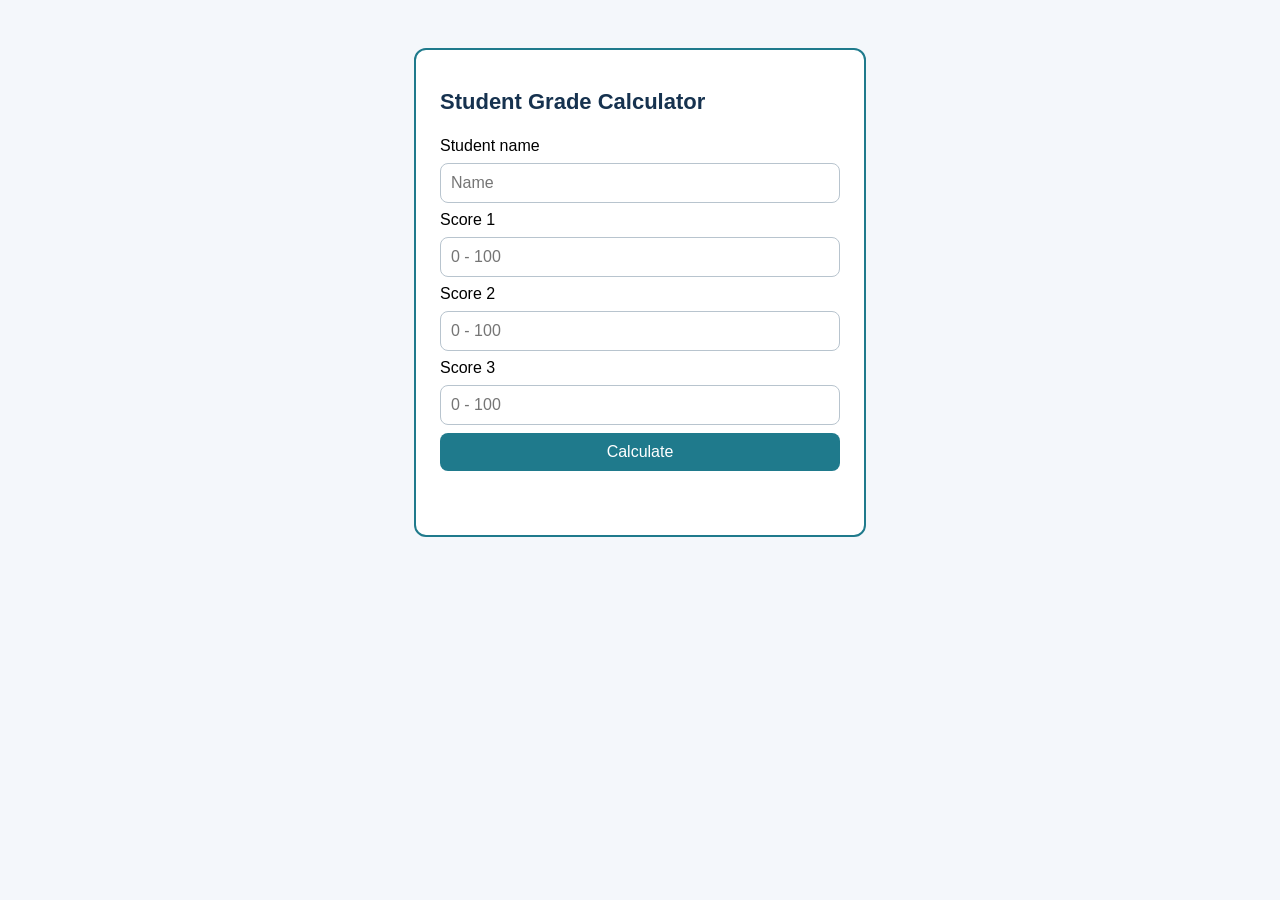
==== practice/grade-calculator/index.html @ a027a9bd "Day 6: grade calculator" ====
<!DOCTYPE html>
<html lang="en">
<head>
    <meta charset="UTF-8">
    <meta name="viewport" content="width=device-width, initial-scale=1.0">
    <title>Student Grade Calculator</title>
    <link rel="stylesheet" href="style.css">
</head>
<body>
    <div class="box">
        <h1>Student Grade Calculator</h1>

        <label for="studentName">Student name</label>
        <input type="text" id="studentName" placeholder="Name">

        <label for="score1">Score 1</label>
        <input type="number" id="score1" placeholder="0 - 100">

        <label for="score2">Score 2</label>
        <input type="number" id="score2" placeholder="0 - 100">

        <label for="score3">Score 3</label>
        <input type="number" id="score3" placeholder="0 - 100">

        <button id="calcBtn">Calculate</button>

        <p id="result"></p>
    </div>

    <script src="script.js"></script>
</body>
</html>
---- practice/grade-calculator/style.css ----
body {
    font-family: Arial, sans-serif;
    background-color: #f4f7fb;
    display: flex;
    justify-content: center;
    padding: 40px 16px;
}

.box {
    width: 100%;
    max-width: 400px;
    background: white;
    padding: 24px;
    border-radius: 12px;
    border: 2px solid #1f7a8c;
    display: flex;
    flex-direction: column;
    gap: 8px;
}

h1 {
    color: #16324f;
    font-size: 22px;
}

input {
    padding: 10px;
    border: 1px solid #b8c4ce;
    border-radius: 8px;
    font-size: 16px;
}

button {
    padding: 10px;
    background-color: #1f7a8c;
    color: white;
    border: none;
    border-radius: 8px;
    font-size: 16px;
    cursor: pointer;
}

#result {
    font-weight: bold;
}
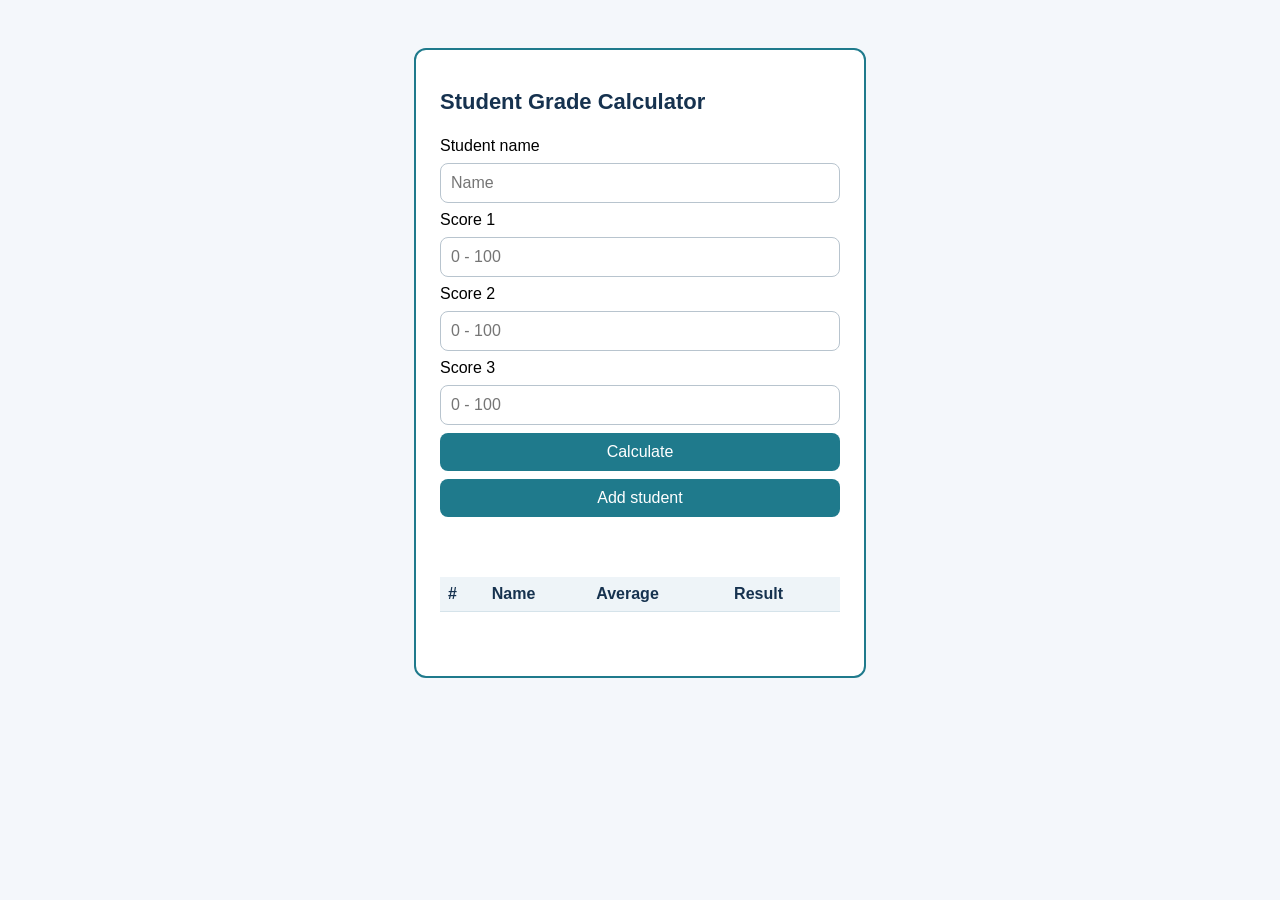
==== commit 9ee39cca: "Day 7: week 1 review notes" ====
--- a/practice/grade-calculator/index.html
+++ b/practice/grade-calculator/index.html
@@ -23,6 +23,24 @@
         <input type="number" id="score3" placeholder="0 - 100">
 
         <button id="calcBtn">Calculate</button>
+                <button id="calcBtn">Add student</button>
+
+        <p id="message" class="message"></p>
+
+        <table id="resultsTable">
+            <thead>
+                <tr>
+                    <th>#</th>
+                    <th>Name</th>
+                    <th>Average</th>
+                    <th>Result</th>
+                </tr>
+            </thead>
+            <tbody id="resultsBody"></tbody>
+        </table>
+
+        <p id="summary" class="summary"></p>
+    </div>
 
         <p id="result"></p>
     </div>
--- a/practice/grade-calculator/style.css
+++ b/practice/grade-calculator/style.css
@@ -42,4 +42,26 @@
 
 #result {
     font-weight: bold;
-}+}
+table {
+    width: 100%;
+    border-collapse: collapse;
+    margin-top: 12px;
+}
+
+th, td {
+    padding: 8px;
+    text-align: left;
+    border-bottom: 1px solid #d5e3ea;
+}
+
+th {
+    background-color: #eef4f8;
+    color: #16324f;
+}
+
+.pass { color: #1b7f3b; font-weight: bold; }
+.fail { color: #c0392b; font-weight: bold; }
+
+.message { color: #c0392b; }
+.summary { color: #16324f; }
